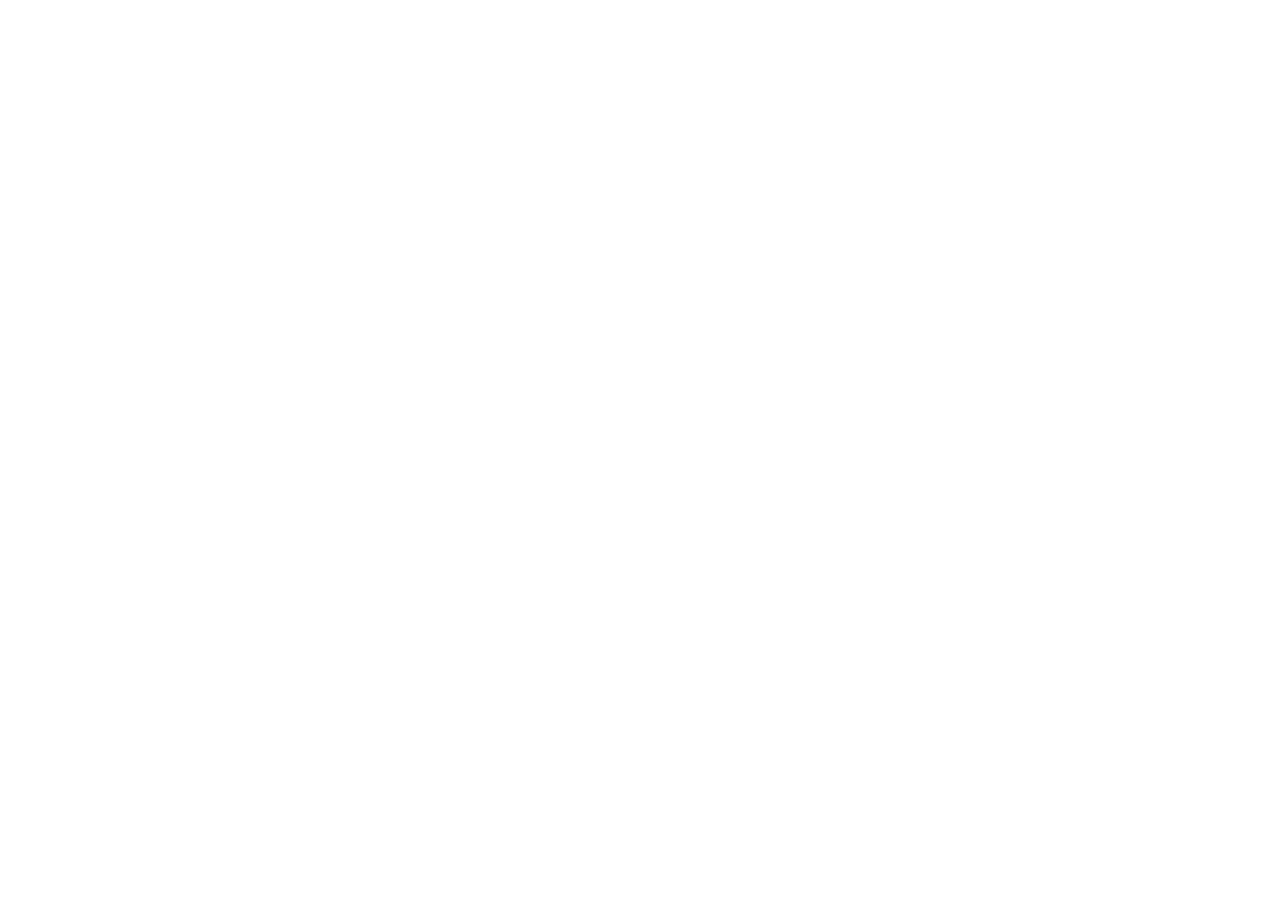
==== www/index.html @ 94f54909 "- added handling of files - add factory pattern for support handling different http methods" ====
<!DOCTYPE html>
<html lang="en">
<head>
    <meta charset="UTF-8">
    <title>Title</title>
    <link href="css/custom.css" rel="stylesheet" />
</head>

<body>
<script src="js/custom.js"></script>
</body>
</html>
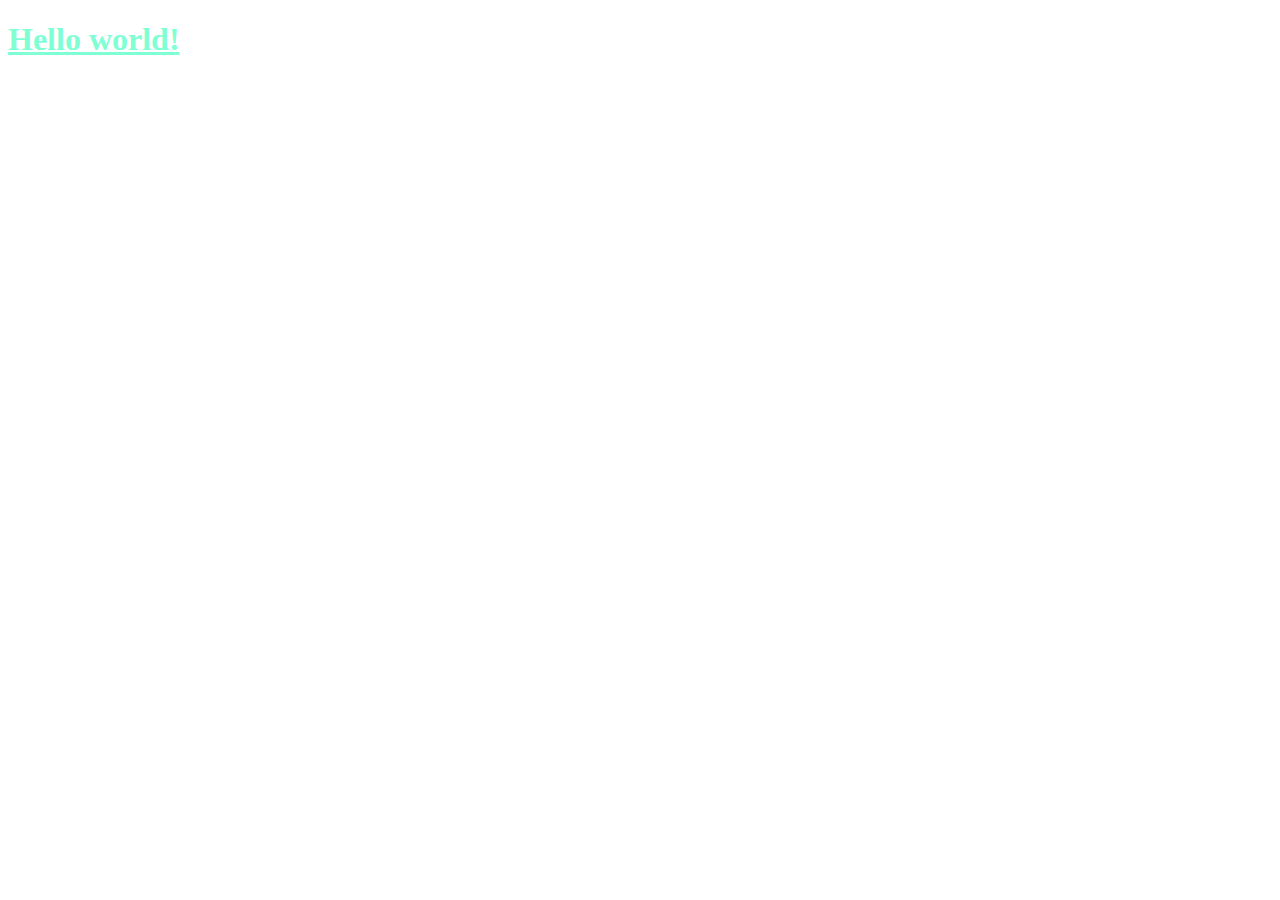
==== commit 5eb57647: "- added some keep alive support" ====
--- a/www/index.html
+++ b/www/index.html
@@ -7,6 +7,7 @@
 </head>
 
 <body>
+<h1 class="title">Hello world!</h1>
 <script src="js/custom.js"></script>
 </body>
 </html>--- a/www/css/custom.css
+++ b/www/css/custom.css
@@ -0,0 +1,4 @@
+.title {
+    color: aquamarine;
+    text-decoration: underline;
+}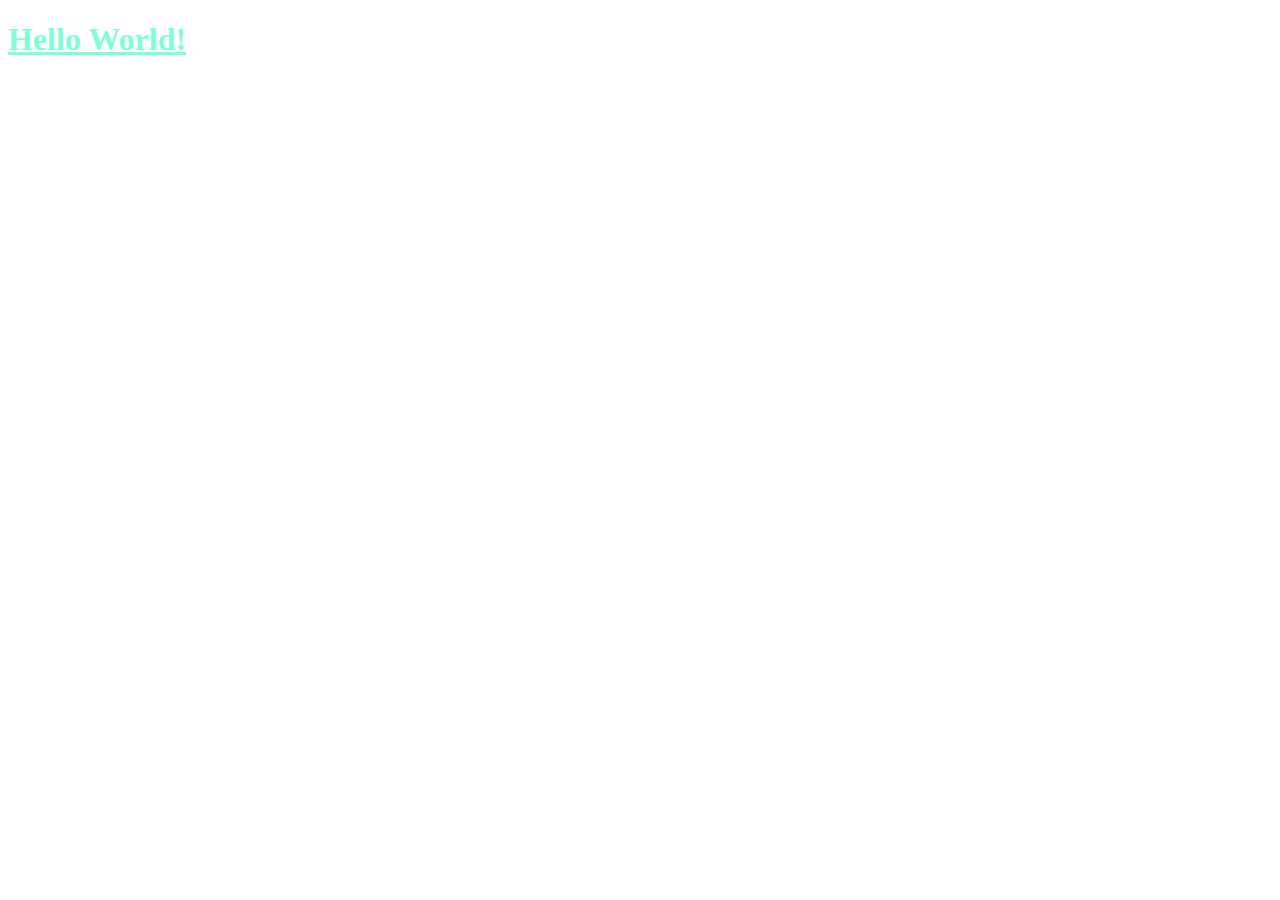
==== commit c6123944: "- restored basic functionality" ====
--- a/www/index.html
+++ b/www/index.html
@@ -5,9 +5,8 @@
     <title>Title</title>
     <link href="css/custom.css" rel="stylesheet" />
 </head>
-
+<h1 class="title">Hello World!</h1>
 <body>
-<h1 class="title">Hello world!</h1>
 <script src="js/custom.js"></script>
 </body>
 </html>